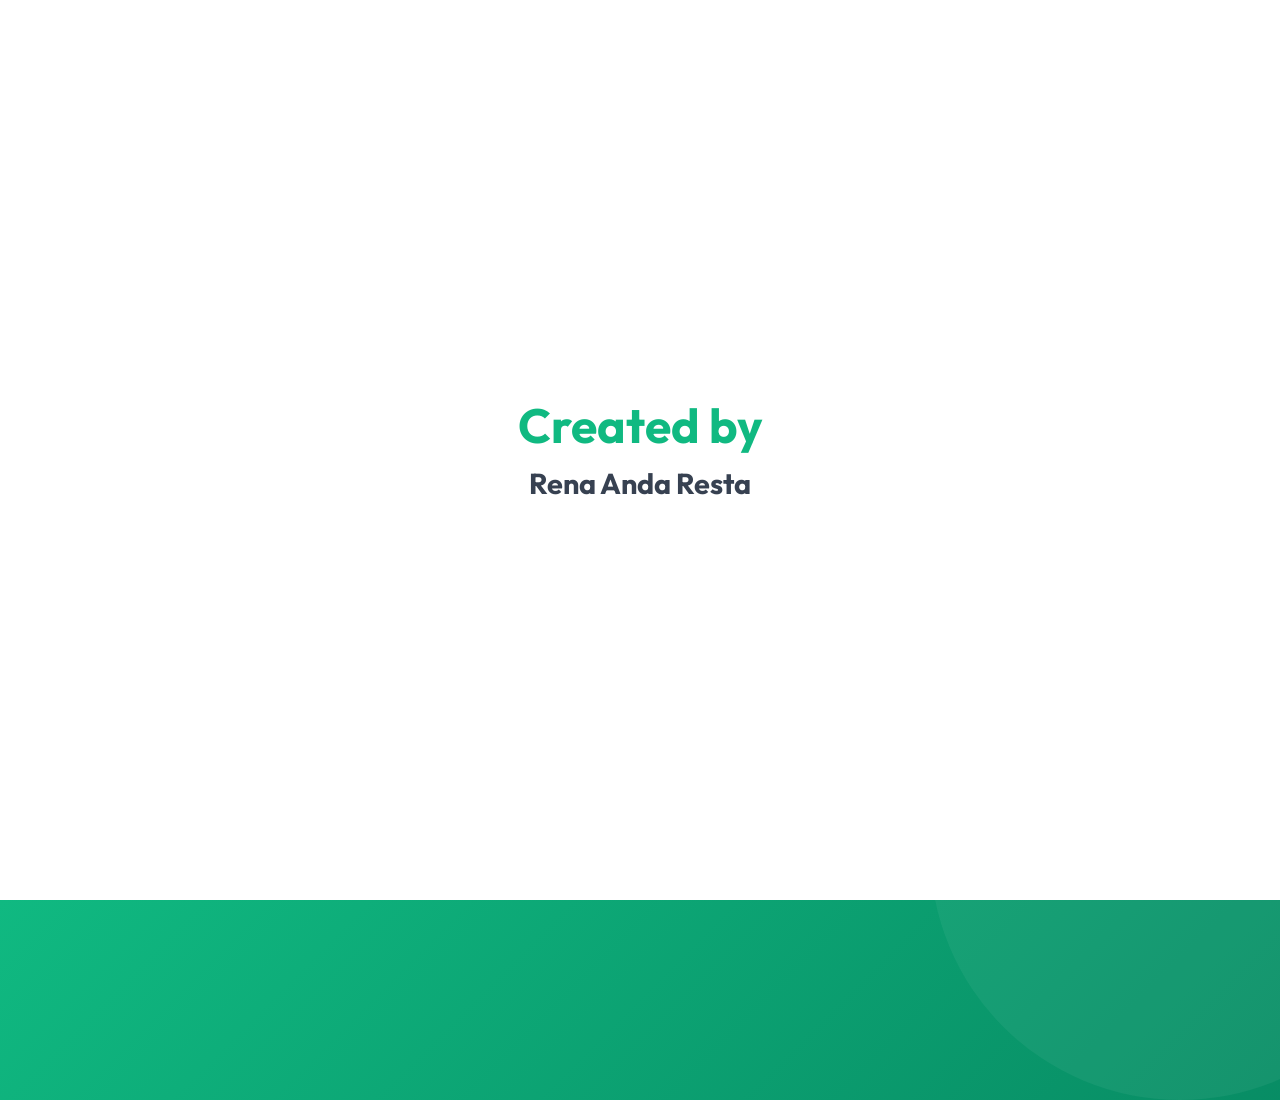
==== index.html @ 7b81afaa "Add files via upload" ====
<!DOCTYPE html>
<html lang="id">
<head>
    <meta charset="UTF-8">
    <meta name="viewport" content="width=device-width, initial-scale=1.0">
    <title>Kumpulan Game Edukasi PAI</title>
    <link href="https://fonts.googleapis.com/css2?family=Outfit:wght@400;600;800&display=swap" rel="stylesheet">
    <link rel="stylesheet" href="https://cdnjs.cloudflare.com/ajax/libs/font-awesome/6.0.0/css/all.min.css">
    <style>
        * { margin: 0; padding: 0; box-sizing: border-box; font-family: 'Outfit', sans-serif; }
        body {
            background: linear-gradient(135deg, #10b981 0%, #047857 100%);
            min-height: 100vh;
            display: flex;
            flex-direction: column;
            align-items: center;
            justify-content: center;
            color: white;
            padding: 2rem;
            position: relative;
            overflow-x: hidden;
        }
        
        /* Floating background shapes */
        .bg-shape {
            position: absolute;
            background: rgba(255, 255, 255, 0.05);
            border-radius: 50%;
            z-index: 0;
            pointer-events: none;
        }
        .shape-1 { width: 300px; height: 300px; top: -50px; left: -100px; }
        .shape-2 { width: 500px; height: 500px; bottom: -200px; right: -150px; }

        /* Intro Overlay */
        #intro-overlay {
            position: fixed;
            top: 0; left: 0; width: 100%; height: 100%;
            background: white;
            z-index: 9999;
            display: flex;
            flex-direction: column;
            justify-content: center;
            align-items: center;
            transition: opacity 0.5s ease;
        }
        
        .splash-screen {
            display: flex;
            flex-direction: column;
            align-items: center;
            animation: fadeIn 1s;
        }
        .splash-screen h2 { color: #10b981; font-size: 3rem; margin-bottom: 10px; }
        .splash-screen h3 { color: #374151; font-size: 1.8rem; font-weight: 700; margin-bottom: 5px; }
        
        .start-screen {
            display: none;
            flex-direction: column;
            align-items: center;
            animation: fadeIn 1s;
            background: linear-gradient(135deg, #10b981 0%, #047857 100%);
            width: 100%;
            height: 100%;
            justify-content: center;
        }
        .title-container { display: flex; align-items: center; gap: 15px; margin-bottom: 10px; }
        .title-icon { font-size: 4rem; animation: bounce 2s infinite; }
        .main-title { font-size: 4.5rem; text-shadow: 2px 4px 0 rgba(0,0,0,0.1); letter-spacing: 2px; text-align: center; color: white;}
        .subtitle { font-size: 1.5rem; margin-bottom: 40px; opacity: 0.9; color: white;}
        .start-btn {
            background: transparent; color: white; border: 4px solid white;
            padding: 15px 50px; font-size: 2rem; border-radius: 50px;
            cursor: pointer; transition: all 0.3s; font-weight: bold;
        }
        .start-btn:hover { background: white; color: #10b981; transform: scale(1.05); }

        @keyframes bounce {
            0%, 100% { transform: translateY(0); }
            50% { transform: translateY(-20px); }
        }
        @keyframes fadeIn { from { opacity: 0; } to { opacity: 1; } }

        /* Main Content */
        #main-content {
            display: none;
            flex-direction: column;
            align-items: center;
            width: 100%;
            z-index: 1;
        }
        
        .header { text-align: center; margin-bottom: 4rem; z-index: 1; position: relative; }
        .header h1 { font-size: 3.5rem; font-weight: 800; margin-bottom: 0.5rem; text-shadow: 0 4px 15px rgba(0,0,0,0.2); }
        .header p { font-size: 1.3rem; opacity: 0.9; font-weight: 400; }
        
        .games-container {
            display: flex;
            gap: 2.5rem;
            max-width: 1200px;
            width: 100%;
            justify-content: center;
            flex-wrap: wrap;
            z-index: 1;
            position: relative;
        }
        
        .game-card {
            background: rgba(255, 255, 255, 0.15);
            backdrop-filter: blur(12px);
            -webkit-backdrop-filter: blur(12px);
            border: 1px solid rgba(255, 255, 255, 0.3);
            border-radius: 24px;
            padding: 3rem 2rem;
            text-align: center;
            text-decoration: none;
            color: white;
            width: calc(33.333% - 2.5rem);
            min-width: 280px;
            transition: all 0.4s cubic-bezier(0.175, 0.885, 0.32, 1.275);
            box-shadow: 0 15px 35px rgba(0,0,0,0.1);
            display: flex;
            flex-direction: column;
            align-items: center;
            position: relative;
            overflow: hidden;
        }
        
        .game-card::before {
            content: '';
            position: absolute;
            top: 0; left: 0; width: 100%; height: 100%;
            background: linear-gradient(135deg, rgba(255,255,255,0.3) 0%, rgba(255,255,255,0) 100%);
            opacity: 0;
            transition: opacity 0.4s ease;
        }
        
        .game-card:hover {
            transform: translateY(-15px);
            box-shadow: 0 25px 50px rgba(0,0,0,0.2);
            border-color: rgba(255, 255, 255, 0.6);
            background: rgba(255, 255, 255, 0.2);
        }
        
        .game-card:hover::before { opacity: 1; }
        
        .game-icon {
            font-size: 5rem;
            margin-bottom: 2rem;
            filter: drop-shadow(0 8px 12px rgba(0,0,0,0.2));
            z-index: 1;
            transition: transform 0.4s ease;
        }
        
        .game-card:hover .game-icon {
            transform: scale(1.1) rotate(5deg);
        }
        
        .game-title {
            font-size: 1.8rem;
            font-weight: 800;
            margin-bottom: 1rem;
            z-index: 1;
        }
        
        .game-desc {
            font-size: 1.1rem;
            opacity: 0.9;
            z-index: 1;
            line-height: 1.5;
        }
        
        @media (max-width: 1024px) {
            .game-card { width: calc(50% - 2.5rem); }
        }
        @media (max-width: 600px) {
            .game-card { width: 100%; }
            .header h1 { font-size: 2.5rem; }
            .main-title { font-size: 2.5rem; }
        }
    </style>
</head>
<body>

    <!-- Intro Overlay -->
    <div id="intro-overlay">
        <!-- Splash Screen -->
        <div id="splash-screen" class="splash-screen">
            <h2>Created by</h2>
            <h3>Rena Anda Resta</h3>
        </div>
        <!-- Start Screen -->
        <div id="start-screen" class="start-screen">
            <div class="title-container">
                <span class="title-icon">📚</span>
                <h1 class="main-title">GAME EDUKASI PAI</h1>
                <span class="title-icon" style="animation-delay: 1s">🎮</span>
            </div>
            <p class="subtitle">Platform Bermain Sambil Belajar</p>
            <button class="start-btn" onclick="enterMain()">MASUK</button>
        </div>
    </div>

    <!-- Main Background Shapes -->
    <div class="bg-shape shape-1"></div>
    <div class="bg-shape shape-2"></div>

    <!-- Main Content -->
    <div id="main-content">
        <div class="header">
            <h1>Kumpulan Game PAI</h1>
            <p>Pilih permainan interaktif untuk belajar Pendidikan Agama Islam</p>
        </div>

        <div class="games-container">
            <!-- Game 1 -->
            <a href="dino-tug-of-war.html" class="game-card">
                <div class="game-icon">🦖</div>
                <div class="game-title">Dino Tug of War</div>
                <div class="game-desc">Tarik tambang dinosaurus sambil menjawab soal keagamaan.</div>
            </a>

            <!-- Game 2 -->
            <a href="ular-tangga.html" class="game-card">
                <div class="game-icon">🐍</div>
                <div class="game-title">Game Tangga PAI</div>
                <div class="game-desc">Mainkan papan interaktif dan panjat tangga pengetahuan.</div>
            </a>

            <!-- Game 3 -->
            <a href="benar-salah.html" class="game-card">
                <div class="game-icon">✔️❌</div>
                <div class="game-title">Benar atau Salah</div>
                <div class="game-desc">Kuis cepat ketangkasan untuk melatih pemahamanmu.</div>
            </a>

            <!-- Game 4 -->
            <a href="sambung-ayat.html" class="game-card">
                <div class="game-icon">🧩</div>
                <div class="game-title">Sambung Ayat</div>
                <div class="game-desc">Cocokkan potongan ayat Juz Amma dengan benar.</div>
            </a>

            <!-- Game 5 -->
            <a href="buka-kotak.html" class="game-card">
                <div class="game-icon">📦</div>
                <div class="game-title">Buka Kotak Misteri</div>
                <div class="game-desc">Pilih kotak dan jawab pertanyaan untuk menguji karaktermu.</div>
            </a>
        </div>
    </div>

    <script>
        // Check if intro has been shown in this session
        if (!sessionStorage.getItem('introShown')) {
            setTimeout(() => {
                document.getElementById('splash-screen').style.display = 'none';
                document.getElementById('start-screen').style.display = 'flex';
                document.getElementById('intro-overlay').style.background = 'transparent';
            }, 3000);
        } else {
            document.getElementById('intro-overlay').style.display = 'none';
            document.getElementById('main-content').style.display = 'flex';
        }

        function enterMain() {
            sessionStorage.setItem('introShown', 'true');
            const overlay = document.getElementById('intro-overlay');
            overlay.style.opacity = '0';
            setTimeout(() => {
                overlay.style.display = 'none';
                document.getElementById('main-content').style.display = 'flex';
            }, 500);
        }
    </script>
</body>
</html>
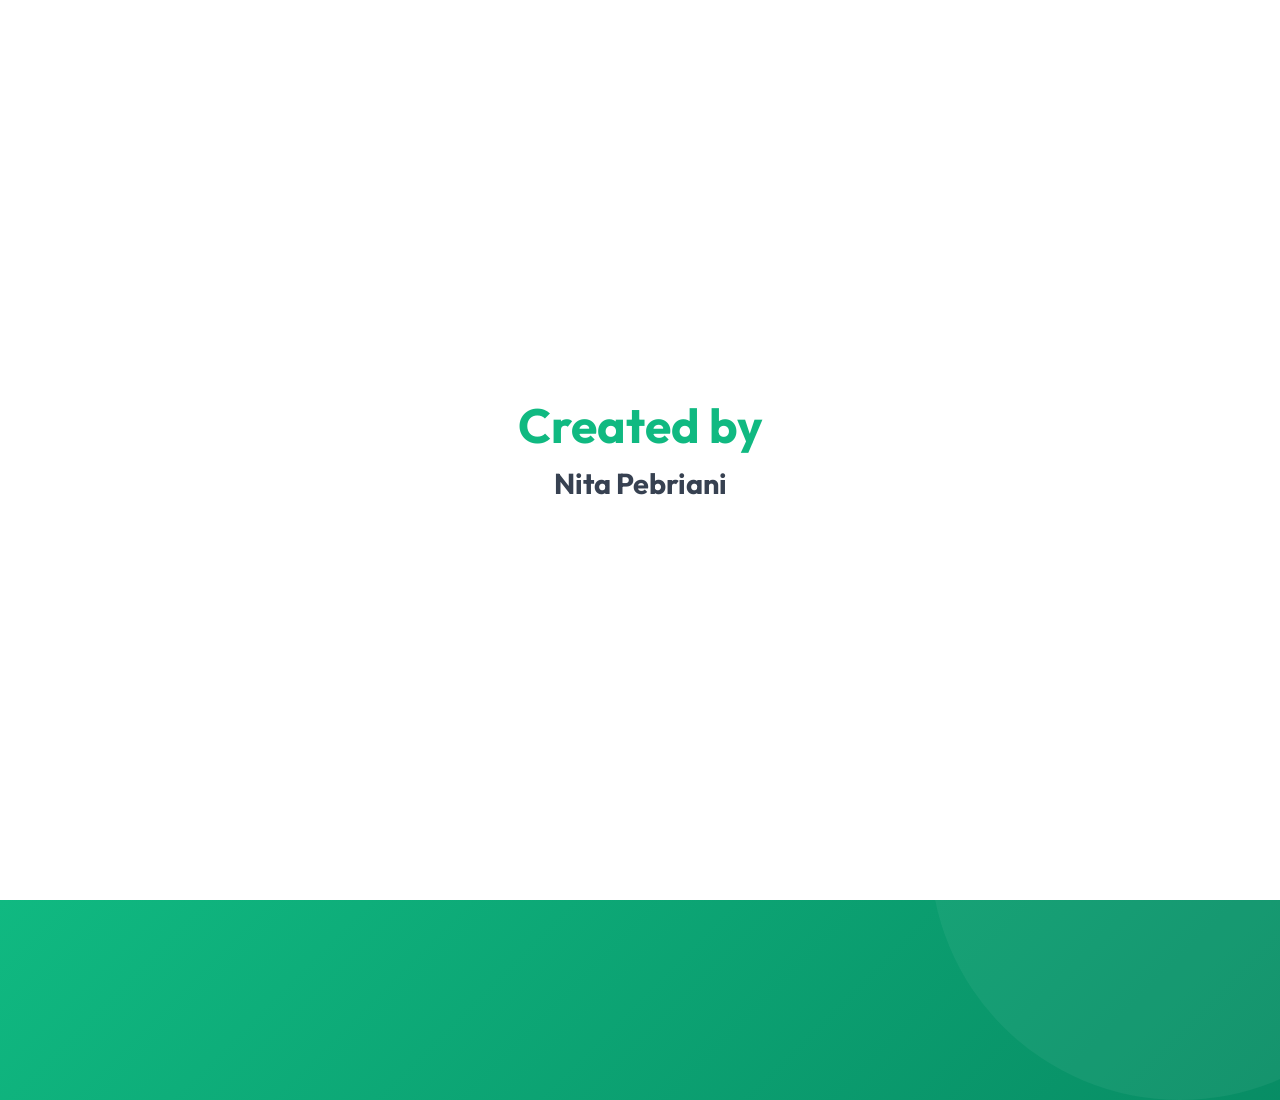
==== commit 9c72f608: "Add files via upload" ====
--- a/index.html
+++ b/index.html
@@ -175,8 +175,14 @@
         }
         @media (max-width: 600px) {
             .game-card { width: 100%; }
-            .header h1 { font-size: 2.5rem; }
-            .main-title { font-size: 2.5rem; }
+            .header h1 { font-size: 2rem; }
+            .header p { font-size: 1rem; }
+            .main-title { font-size: 2.2rem; }
+            .title-icon { font-size: 2.5rem; }
+            .subtitle { font-size: 1.2rem; margin-bottom: 25px; }
+            .start-btn { padding: 12px 35px; font-size: 1.5rem; }
+            .splash-screen h2 { font-size: 2rem; }
+            .splash-screen h3 { font-size: 1.3rem; }
         }
     </style>
 </head>
@@ -187,7 +193,7 @@
         <!-- Splash Screen -->
         <div id="splash-screen" class="splash-screen">
             <h2>Created by</h2>
-            <h3>Rena Anda Resta</h3>
+            <h3>Nita Pebriani</h3>
         </div>
         <!-- Start Screen -->
         <div id="start-screen" class="start-screen">
@@ -263,7 +269,23 @@
             document.getElementById('main-content').style.display = 'flex';
         }
 
+        let bgMusic = new Audio('bgm.mp3');
+        bgMusic.loop = true;
+        bgMusic.volume = 0.2;
+        let bgmStarted = false;
+
+        document.body.addEventListener('click', () => {
+            if(!bgmStarted) {
+                bgMusic.play().catch(e => console.log(e));
+                bgmStarted = true;
+            }
+        });
+
         function enterMain() {
+            if(!bgmStarted) {
+                bgMusic.play().catch(e => console.log(e));
+                bgmStarted = true;
+            }
             sessionStorage.setItem('introShown', 'true');
             const overlay = document.getElementById('intro-overlay');
             overlay.style.opacity = '0';
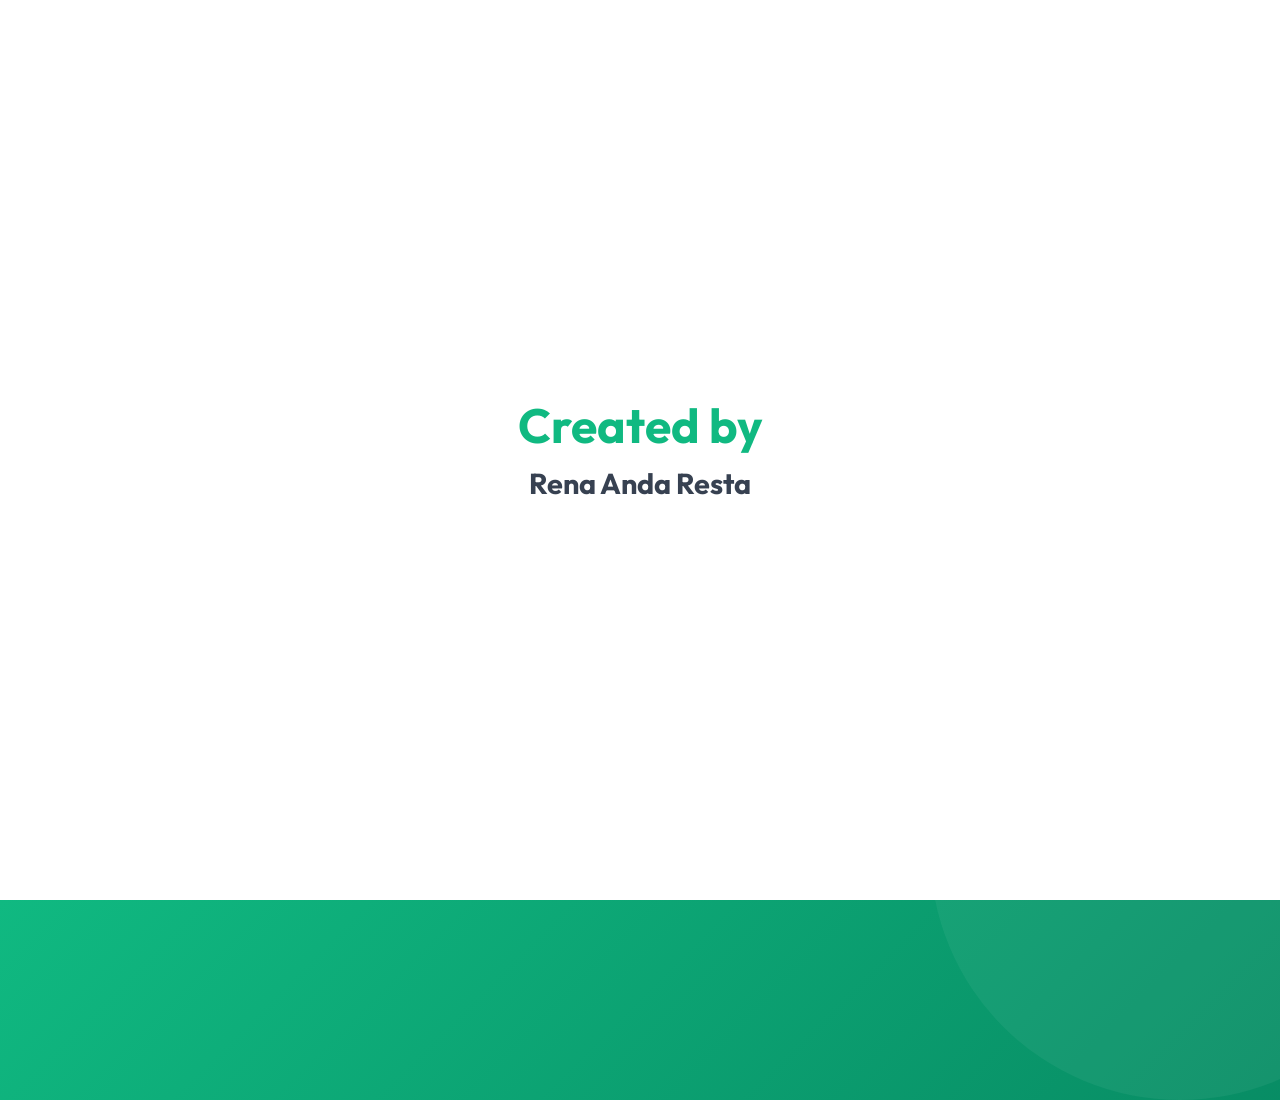
==== commit f7028a94: "Add files via upload" ====
--- a/index.html
+++ b/index.html
@@ -193,7 +193,7 @@
         <!-- Splash Screen -->
         <div id="splash-screen" class="splash-screen">
             <h2>Created by</h2>
-            <h3>Nita Pebriani</h3>
+            <h3>Rena Anda Resta</h3>
         </div>
         <!-- Start Screen -->
         <div id="start-screen" class="start-screen">
